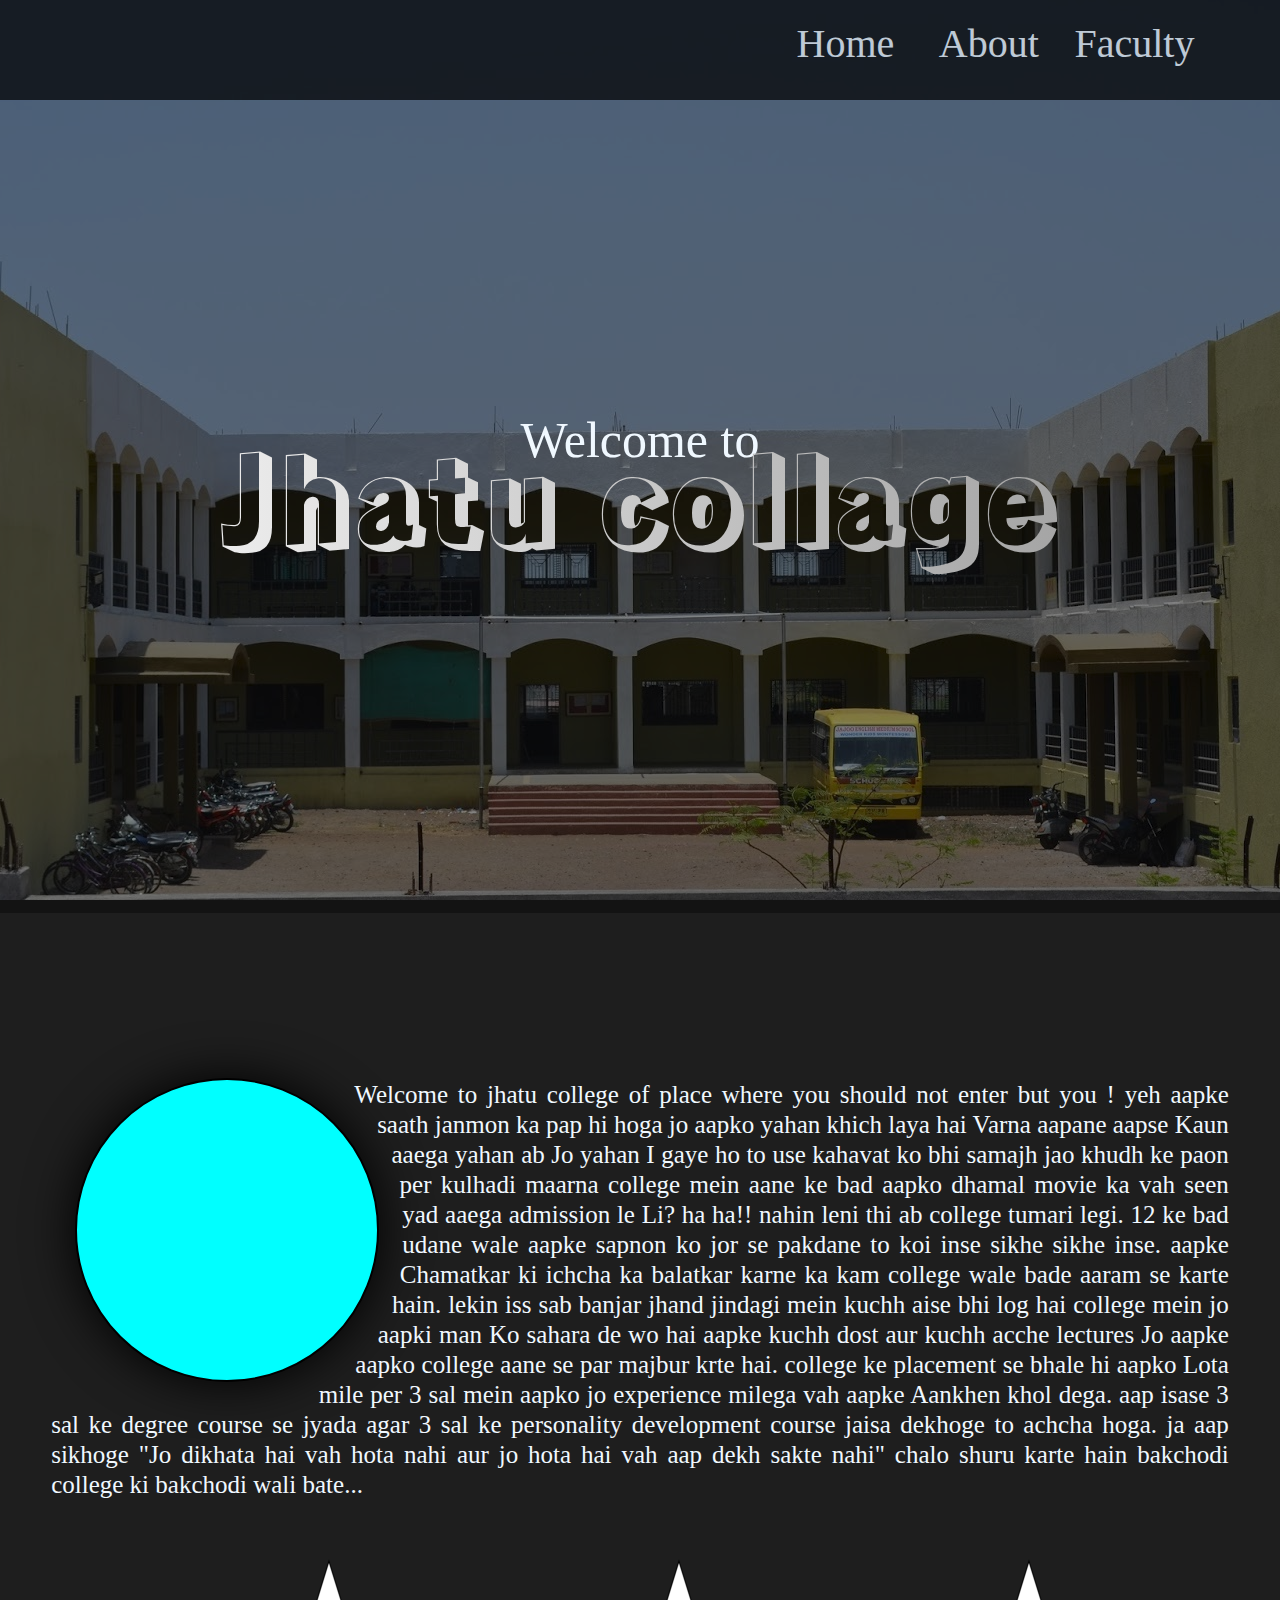
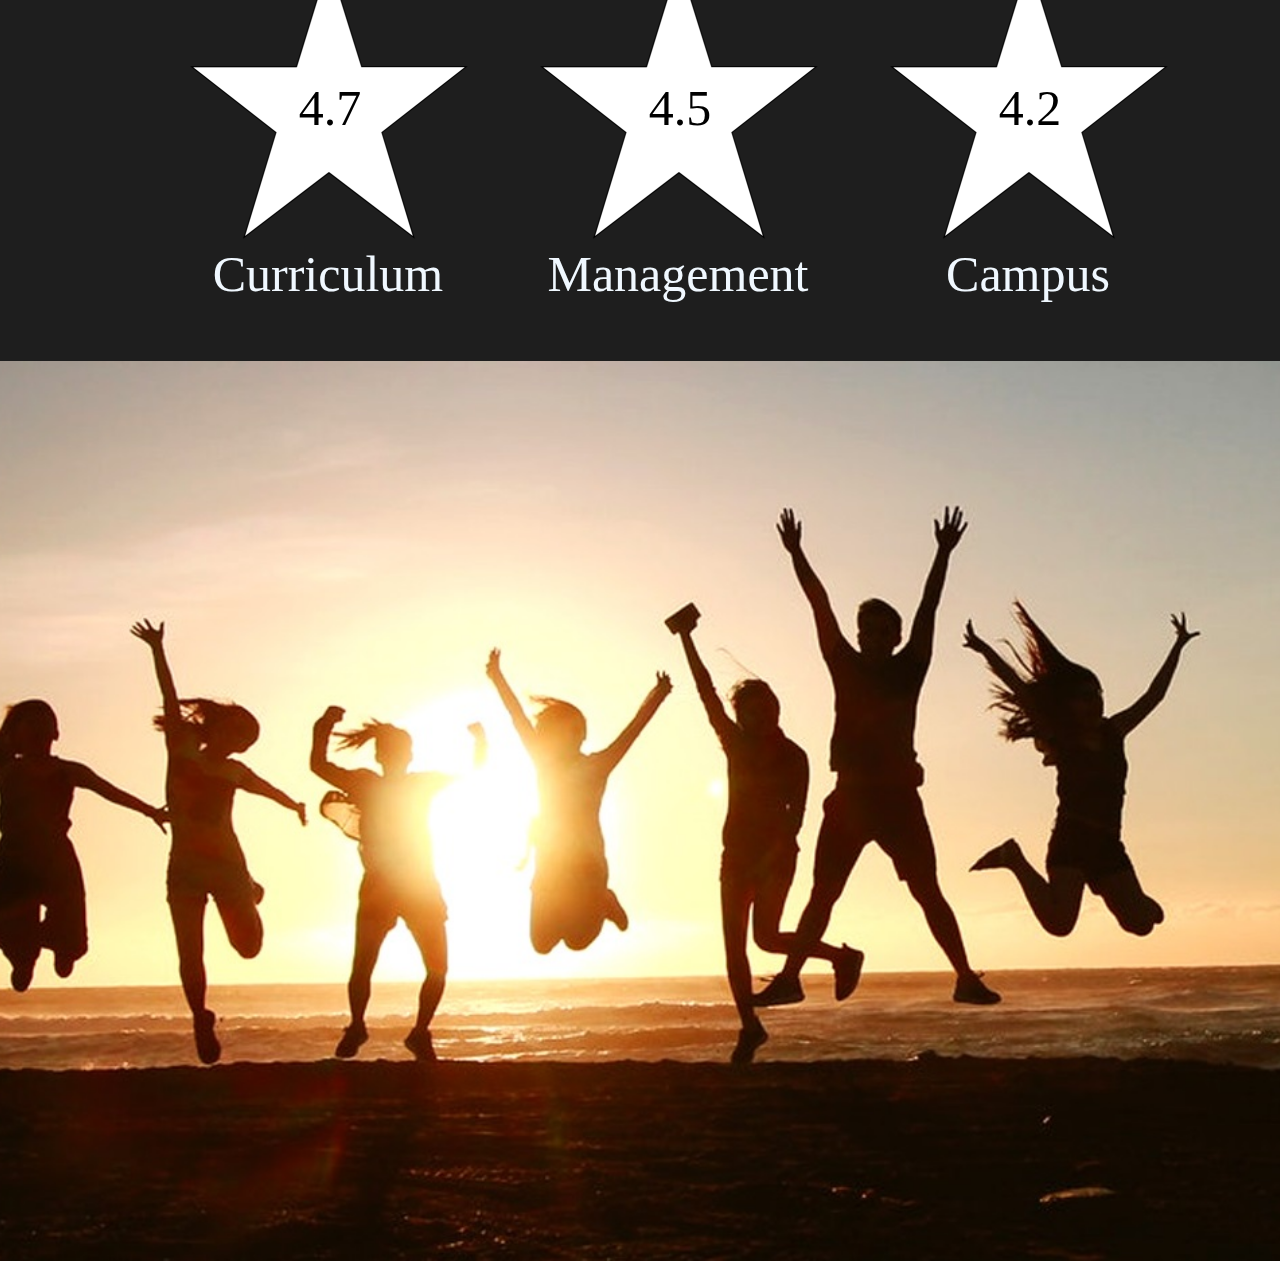
==== index.html @ c738dfe2 "Add files via upload" ====
<html>
    <head>
        <link rel="stylesheet" href="style.css">
        <meta name="viewport" content="width=device-width, initial-scale=1.0">
    </head>
    <body>
        <div class="header">
            <div class="header_top">
                <a class="a" href="./index.html"> <div class="nav_tab"> Home </div> </a>
                <a class="a" href="./about.html"> <div class="nav_tab"> About </div> </a>
                <a class="a" href="./faculty.html"> <div class="nav_tab"> Faculty </div> </a>
            </div>
            <div class="header_img_holder">
                <p class="wellcome"> Welcome to </p>
                <p class="collage_name">Jhatu collage</p>
            </div>
        </div>
        <div class="body">
            <div class="body_avater_holder"></div>
            <p class="body_des"> Welcome to jhatu college of place where you should not enter but you ! yeh aapke saath janmon ka pap hi hoga jo aapko yahan khich laya hai Varna aapane aapse Kaun aaega yahan ab Jo yahan I gaye ho to use kahavat ko bhi samajh jao khudh ke paon per kulhadi maarna college mein aane ke bad aapko dhamal movie ka vah seen yad aaega admission le Li? ha ha!! nahin leni thi ab college tumari legi. 12  ke bad udane wale aapke sapnon ko jor se pakdane to koi inse sikhe sikhe inse.  aapke Chamatkar ki ichcha ka balatkar karne ka kam college wale bade aaram se karte hain. lekin iss sab  banjar jhand  jindagi mein kuchh aise bhi log hai college mein jo aapki man Ko sahara de wo hai aapke kuchh dost aur kuchh acche lectures Jo aapke aapko college aane se par majbur krte hai. college ke placement se bhale hi aapko Lota mile per 3 sal mein aapko jo experience milega vah aapke Aankhen khol dega. aap isase 3 sal ke degree course se jyada agar 3 sal ke personality development course jaisa dekhoge to achcha hoga. ja aap sikhoge "Jo dikhata  hai vah hota nahi aur jo hota hai vah aap dekh sakte nahi" chalo shuru karte hain bakchodi college ki bakchodi wali bate...</p>
            <div class="star_holder">
                <div class="star">
                    <img src="./images/Star.png">
                    <p data-hover="1.0" class="star_number" onmouseenter="first_show()" onmouseleave="first_hide()"> 4.7 </p>
                    <p class="star_name"> Curriculum </p>
                    <div class="headen_one" id="headen_one">
                        <img class="headen_one_img" src="./images/must jock mara.gif">
                    </div>
                </div>
                <div class="star">
                    <img src="./images/Star.png">
                    <p data-hover="0.0" class="star_number" onmouseenter="second_show()" onmouseleave="second_hide()"> 4.5 </p>
                    <p class="star_name"> Management </p>
                    <div class="headen_one" id="headen_two">
                        <img class="headen_one_img" src="./images/big b .gif">
                    </div>
                </div>
                <div class="star">
                    <img src="./images/Star.png">
                    <p data-hover="0.7" class="star_number" onmouseenter="third_show()" onmouseleave="third_hide()"> 4.2 </p>
                    <p class="star_name"> Campus </p>
                    <div class="headen_one" id="headen_three">
                        <img class="headen_one_img" src="./images/crying man gif.gif">
                    </div>
                </div>
            </div>
        </div>
        <div class="us_img_holfer">
            <img class="us_img" src="./images/frends.jpg">
        </div>
    </body>
</html>

<script>
    let one = document.getElementById("headen_one");
    let two = document.getElementById("headen_two");
    let three = document.getElementById("headen_three");

    function first_show()
    {
        one.style.display = "block";
    }
    function first_hide()
    {
        one.style.display = "none";
    }

    function second_show()
    {
        two.style.display = "block";
    }
    function second_hide()
    {
        two.style.display = "none";
    }

    function third_show()
    {
        three.style.display = "block";
    }
    function third_hide()
    {
        three.style.display = "none";
    }
</script>
---- style.css ----
@import url('https://fonts.googleapis.com/css2?family=Rampart+One&display=swap');



/* ------------------------------------------------------------------------------------------------------------- home */

body
{
    background-color: rgb(30, 30, 30);
    margin: 0%;
}
.header
{
    width: 100%;
    height: 130%;
}
.header_top
{
    width: 100%;
    height: 100px;
    background-color: rgb(0, 0, 0);
    opacity: 0.7;
    position: absolute;
    position: fixed;
    display: flex;
    justify-content: flex-end;
    gap: 20px;
    z-index: 10;
}
.header_img_holder
{
    width: 100%;
    height: 78%;
    object-fit: cover;
    background-image: url(./images/collage.JPG);
    background-attachment: fixed;
    background-position: 0%;
    background-color: rgba(8, 8, 8, 0.5);
    background-position: bottom;
    /* background-position-y: 80%; */
    background-blend-mode: darken;
}
.header_img
{
    width: 100%;
    height: 100%;
    object-fit: cover;
}
.wellcome
{
    position: relative;
    top: 45%;  
    font-size: 50px;
    color: aliceblue;
    text-align: center;
    /* transform: translate(-10%,0%); */
}
.collage_name
{
    position: relative;
    top: 25%;
    font-size: 120px;
    color: aliceblue;
    text-align: center;
    background: linear-gradient(90deg, rgb(255, 255, 255) ,rgb(146, 146, 146));
    -webkit-background-clip: text;
    -webkit-text-fill-color: transparent;
    /* -webkit-text-stroke-width: 2px;
    -webkit-text-stroke-color: black; */
    font-family: 'Rampart One', cursive;
}
.nav_tab
{
    font-size: 40px;
    color: aliceblue;
    position: relative;
    top: 20%;
    padding-right: 3%;
}
.body
{
    width: 92%;
    margin-top: -13%;
    padding: 4%;
    margin-bottom: -25%;
}
.body_avater_holder
{
    width: 300px;
    height: 300px;
    background-color: aqua;
    border-radius: 200px;
    shape-outside: circle();
    float: left;
    margin: 2%;
    border: solid black 2px;
    box-shadow: 0px 0px 50px 0px;
    transition: 0.2s;
}
.body_avater_holder:hover
{
    border: solid black 2px;
    box-shadow: 0px 0px 70px 0px;
    transform: scale(1.03);
}
.body_des
{
    color: aliceblue;
    font-size: 25px;
    text-align: justify;
    line-height: 1.2;
}
.star_holder
{
    width: 100%;
    height: auto;
    display: flex;
    flex-wrap: wrap;
    justify-content: center;
    gap: 150px;
    margin-top: 5%;
    padding-bottom: 40%;
}
.star
{
    width: 200px;
    height: 200px;
    /* background-color: aqua; */
    border-radius: 100px;
}
.star img
{
    border-radius: 100%;
    overflow: visible;
}
.star_number
{
    width: 140%;
    height: 90%;
    font-size: 50px;
    transform: translate(0%,-110%);
    /* background-color: aqua;
    opacity: 0.5; */
    text-align: center;
    padding-top: 60%;
    border-radius: 100%;
}
.star_number:hover
{
    font-size: 0px;
    margin-bottom: 50%;
}
.star_number:hover::after
{
    content: attr(data-hover);
    font-size: 50px;
    position: relative;
    top: 28%;
}
.star_name
{
    width: 150%;
    color: aliceblue;
    font-size: 50px;
    text-align: center !important;
    transform: translate(-4%,-680%);
    /* background-color: aqua; */
}
.headen_one
{
    width: 350px;
    height: 200px;
    transform: translate(-12%,-475%);
    box-shadow: 0px 0px 50px 20px;
    border: solid black 2px;
    border-radius: 25px;
    display: none;
}
.headen_one_img
{
    width: 100%;
    height: 100%;
    object-fit: cover;
    border-radius: 25px !important;
}
.us_img_holfer
{
    width: 100%;
    background-color: aqua;
}
.us_img
{
    width: 100%;
    height: 100%;
    object-fit: cover;
}
.a
{
    text-decoration: none;
    margin-right: 2%;
    transform: translate(-50%,0%);
}


/* ------------------------------------------------------------------------------------------------------------- about */

.body_about
{
    position: relative;
    width: 80%;
    left: 10%;
    margin-top: -17%;
    /* padding: 3% 4% 4% 4% ; */
}

.campus_img
{
    float: left;
    border-radius: 100%;
    width: 300px;
    height: 300px;
    background-color: aqua;
    overflow: hidden;
    shape-outside: circle();
    object-fit: cover;
    margin: 2% 2% 2% 0%;
}
.campus_text
{
    color: aliceblue;
    text-align: justify;
}
.about_name
{
    color: aliceblue;
    font-size: 50px;
    text-align: left;
    margin-bottom: -0%;
    margin: 5% 2% 0% 2%;
}
.about_img
{
    float: right;
    border-radius: 100%;
    width: 300px;
    height: 300px;
    background-color: aqua;
    overflow: hidden;
    shape-outside: circle();
    object-fit: cover;
    margin: 2% 0% 2% 2%; 
    box-shadow: 0px 0px 50px 5px black;
    transition: 0.3s;
}
.about_img:hover
{
    transform: scale(1.03);
}
.about_text
{
    color: aliceblue;
    text-align: justify;
}


.right_name
{
    color: aliceblue;
    font-size: 50px;
    text-align: right;
    margin-bottom: -0%;
    margin: 7% 2% 0% 2%;
    border: 20px 20px 20px 20px black;
}
.right_img
{
    float: left;
    border-radius: 100%;
    width: 300px;
    height: 300px;
    background-color: aqua;
    overflow: hidden;
    shape-outside: circle();
    object-fit: cover;
    margin: 2% 2% 2% 0%;
}
.about_text::first-letter
{
    font-size: 40px;
    margin-right: 2px;
    /* float: left; */
    line-height: 0.7;
}
.right_text::first-letter
{
    font-size: 40px;
    margin-right: 2px;
    /* float: left; */
    line-height: 0.7;
}


/* ------------------------------------------------------------------------------------------------------------- faculty */



.faculty_body
{
    display: flex;
    flex-wrap: wrap;
    gap: 60px;
    justify-content: center;
}
.faculty_card
{
    width: 300px;
    height: 400px;
    background-color: white;
    border-radius: 7px;
    transition: 0.2s;
    margin-bottom: 20px;
    overflow: hidden !important;
}
.faculty_card_img_holder
{
    width: 230px;
    height: 230px;
    border-radius: 10px;
    position: relative;
    left: 35px;
    top: 25px;
    overflow: hidden;
    transition: 0.2s;
    background-color: transparent;
    border: 2px solid black;
    box-shadow: 0px 0px 10px 3px rgba(0, 0, 0, 0.578);
}
.faculty_card_name
{
    width: 100%;
    font-size: 35px;
    text-align: center;
    transform: translate(0%,40%);
    border-radius: 25px;
    transition: 0.2s;
    opacity: 1;
}
span
{
    font-size: 20px;
}
.faculty_card_img
{
    width: 100%;
    height: 100%;
    object-fit: cover;
}
.faculty_card_rost
{
    transform: translate(5%,-65px);
    width: 90%;
    text-align: justify;
    opacity: 0;
    transition: 0.3s;
}
.faculty_card_star
{
    position: absolute !important;
    transform: translate(-240px,-125px) rotatey(180deg) scale(0.2);
    opacity: 0;
    transition: 0.3s;
    position: fixed;
}


.faculty_card:hover
{
    /* transform: scale(1.05); */
}
.faculty_card:hover > .faculty_card_img_holder
{
    transform: translate(37px,0px);
    width: 150px;
    height: 150px;
    box-shadow: 0px 0px 10px 3px rgba(0, 0, 0, 1);
}
.faculty_card:hover > .faculty_card_name
{
    opacity: 0;
}
.faculty_card:hover > .faculty_card_rost
{
    transform: translate(5%,-70px);
    opacity: 1;
}
.faculty_card:hover > .faculty_card_star
{
    opacity: 1;
    transform: translate(-240px,-130px) rotatey(180deg) scale(0.2);
}
































@media screen and (max-width:767px)
{
    /* home */
    .nav_tab{font-size: 17px; transform: translate(40%);}
    .header_top{height: 5%; display: none;}
    .header_img_holder{ height: 35%; width: 100%; background-position-y: 350%; background-size: 200%; }
    .collage_name{ font-size: 50px; }
    .wellcome{ font-size: 20px; }
    .body{ margin-top: -150%;width: 92%; }
    .body_avater_holder{ shape-outside: circle(); width: 170px; height: 170px; position: relative; left: -2%; }
    .body_des{font-size: 20px;}
    .star_holder{ padding-bottom: 70%; }
    .star{ position: relative; left: -10%; margin-top: 25%; }
    .headen_one{ position: relative; left: -0%; top: 30%; background-color: aqua; }
    .us_img_holfer{width: 100%; height: 35%;}

    /* about */
    .body_about{ padding: 1%; margin-top: -150%; width: 98%; position: relative; left: 0%; }
    .about_img{width: 200px; height: 200px; shape-outside: circle();}
    .about_text{ margin-bottom: 75px; }
    
    /* faculty */
    .faculty_card{ transform: scale(0.6); position: relative; left: -12%; top: 20px; margin: -80px -111px -70px 0px;}
    .faculty_body{ gap: 0px; justify-content: center; padding: 1%; }
}
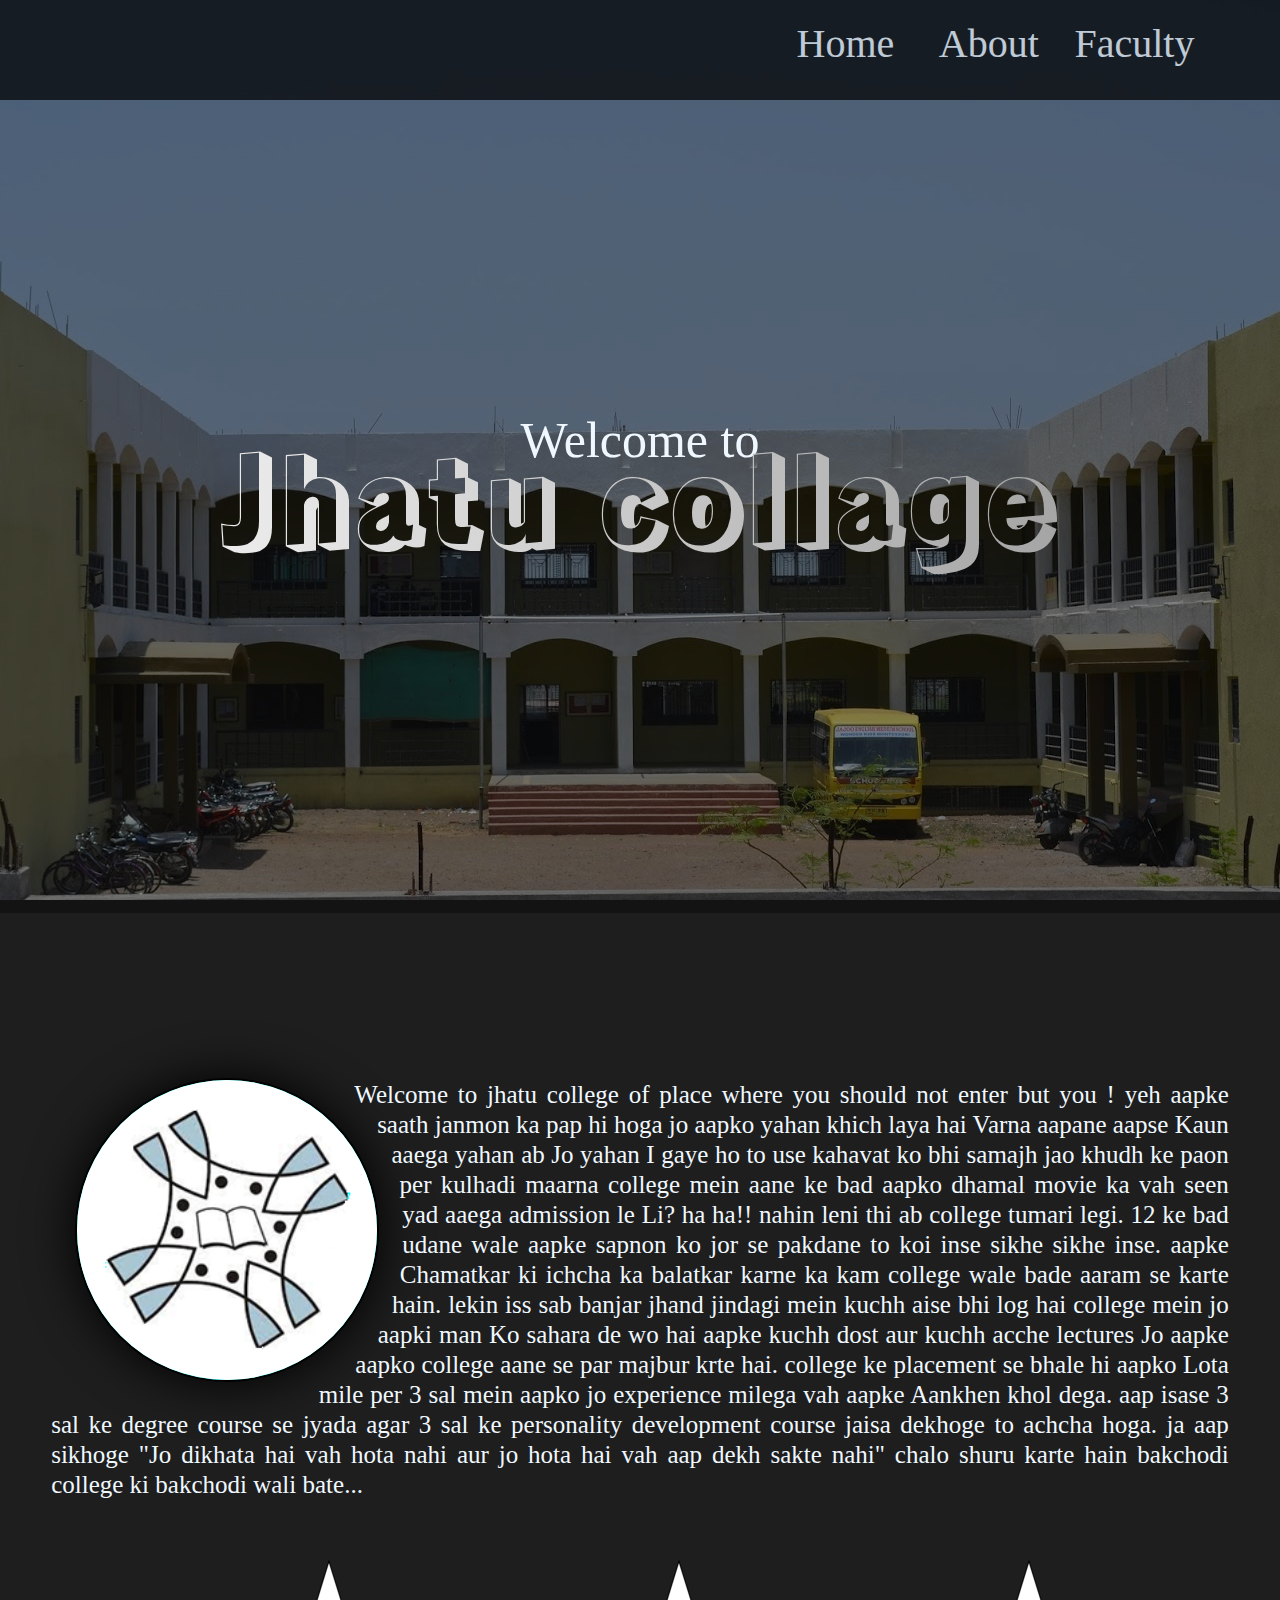
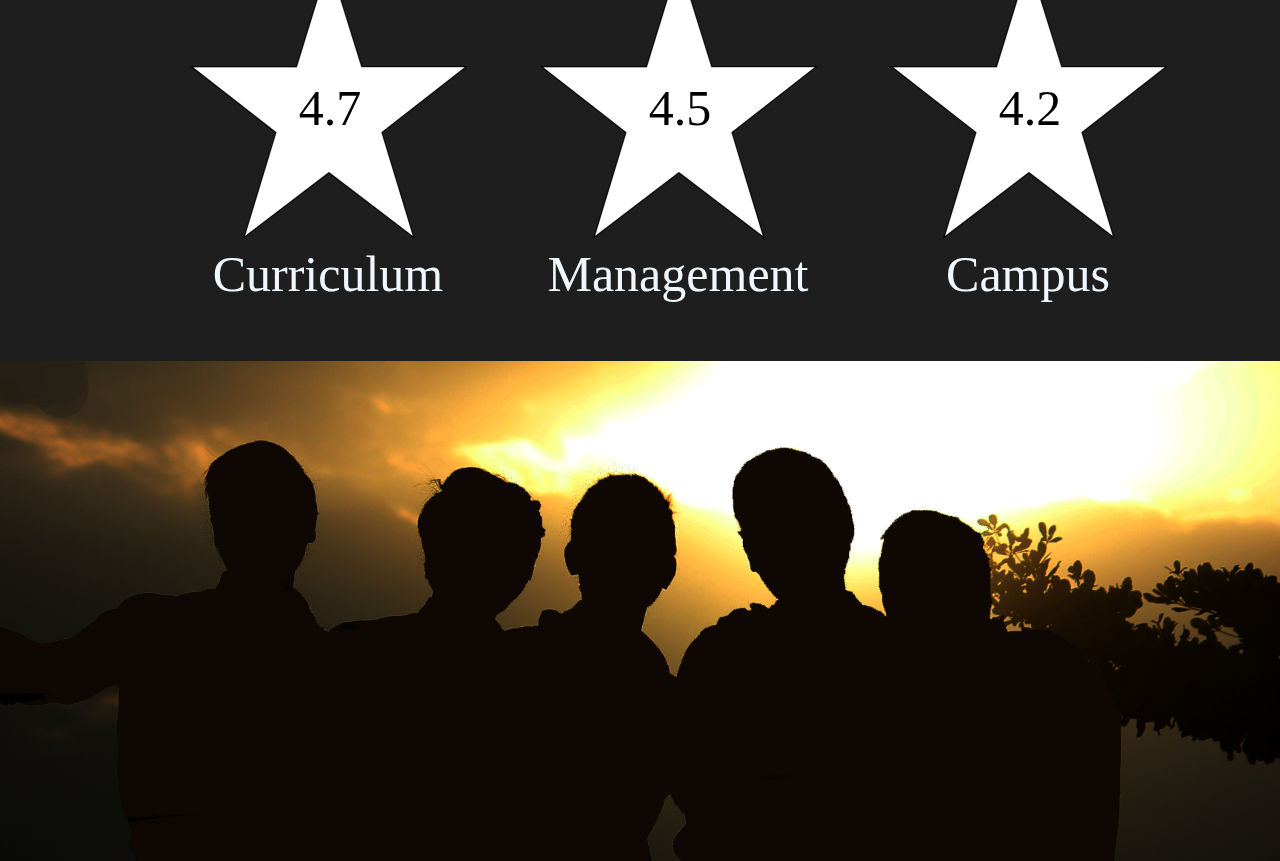
==== commit 4f1f959a: "Add files via upload" ====
--- a/index.html
+++ b/index.html
@@ -16,7 +16,7 @@
             </div>
         </div>
         <div class="body">
-            <div class="body_avater_holder"></div>
+            <div class="body_avater_holder"><img src="./images/collage/collage logo.png" alt=""></div>
             <p class="body_des"> Welcome to jhatu college of place where you should not enter but you ! yeh aapke saath janmon ka pap hi hoga jo aapko yahan khich laya hai Varna aapane aapse Kaun aaega yahan ab Jo yahan I gaye ho to use kahavat ko bhi samajh jao khudh ke paon per kulhadi maarna college mein aane ke bad aapko dhamal movie ka vah seen yad aaega admission le Li? ha ha!! nahin leni thi ab college tumari legi. 12  ke bad udane wale aapke sapnon ko jor se pakdane to koi inse sikhe sikhe inse.  aapke Chamatkar ki ichcha ka balatkar karne ka kam college wale bade aaram se karte hain. lekin iss sab  banjar jhand  jindagi mein kuchh aise bhi log hai college mein jo aapki man Ko sahara de wo hai aapke kuchh dost aur kuchh acche lectures Jo aapke aapko college aane se par majbur krte hai. college ke placement se bhale hi aapko Lota mile per 3 sal mein aapko jo experience milega vah aapke Aankhen khol dega. aap isase 3 sal ke degree course se jyada agar 3 sal ke personality development course jaisa dekhoge to achcha hoga. ja aap sikhoge "Jo dikhata  hai vah hota nahi aur jo hota hai vah aap dekh sakte nahi" chalo shuru karte hain bakchodi college ki bakchodi wali bate...</p>
             <div class="star_holder">
                 <div class="star">
@@ -46,7 +46,7 @@
             </div>
         </div>
         <div class="us_img_holfer">
-            <img class="us_img" src="./images/frends.jpg">
+            <img class="us_img" src="./images/kand_1.png">
         </div>
     </body>
 </html>
--- a/style.css
+++ b/style.css
@@ -96,12 +96,19 @@
     border: solid black 2px;
     box-shadow: 0px 0px 50px 0px;
     transition: 0.2s;
+    overflow: hidden;
 }
 .body_avater_holder:hover
 {
     border: solid black 2px;
     box-shadow: 0px 0px 70px 0px;
     transform: scale(1.03);
+}
+.body_avater_holder img
+{
+    width: 100%;
+    height: 100%;
+    object-fit: cover;
 }
 .body_des
 {
@@ -186,7 +193,7 @@
 .us_img_holfer
 {
     width: 100%;
-    background-color: aqua;
+    height: 500px;
 }
 .us_img
 {
@@ -286,7 +293,7 @@
 }
 .about_text::first-letter
 {
-    font-size: 40px;
+    font-size: 30px;
     margin-right: 2px;
     /* float: left; */
     line-height: 0.7;
@@ -432,9 +439,12 @@
 
 @media screen and (max-width:767px)
 {
+    .body{padding: 4%;}
+    .body_about{ margin-left: 5%; width: 90% !important; }
+
     /* home */
     .nav_tab{font-size: 17px; transform: translate(40%);}
-    .header_top{height: 5%; display: none;}
+    .header_top{height: 5%;}
     .header_img_holder{ height: 35%; width: 100%; background-position-y: 350%; background-size: 200%; }
     .collage_name{ font-size: 50px; }
     .wellcome{ font-size: 20px; }
@@ -442,16 +452,16 @@
     .body_avater_holder{ shape-outside: circle(); width: 170px; height: 170px; position: relative; left: -2%; }
     .body_des{font-size: 20px;}
     .star_holder{ padding-bottom: 70%; }
-    .star{ position: relative; left: -10%; margin-top: 25%; }
+    .star{ position: relative; left: -10%; margin-top: -5%; margin-bottom: -20%; transform: scale(0.7); }
     .headen_one{ position: relative; left: -0%; top: 30%; background-color: aqua; }
     .us_img_holfer{width: 100%; height: 35%;}
 
     /* about */
     .body_about{ padding: 1%; margin-top: -150%; width: 98%; position: relative; left: 0%; }
-    .about_img{width: 200px; height: 200px; shape-outside: circle();}
+    .about_img{width: 150px; height: 150px; shape-outside: circle();}
     .about_text{ margin-bottom: 75px; }
     
     /* faculty */
-    .faculty_card{ transform: scale(0.6); position: relative; left: -12%; top: 20px; margin: -80px -111px -70px 0px;}
-    .faculty_body{ gap: 0px; justify-content: center; padding: 1%; }
+    .faculty_card{ transform: scale(0.8); position: relative; margin-top: -10%; margin-bottom: -20%;}
+    .faculty_body{ display: flex; flex-wrap: wrap;  }
 }